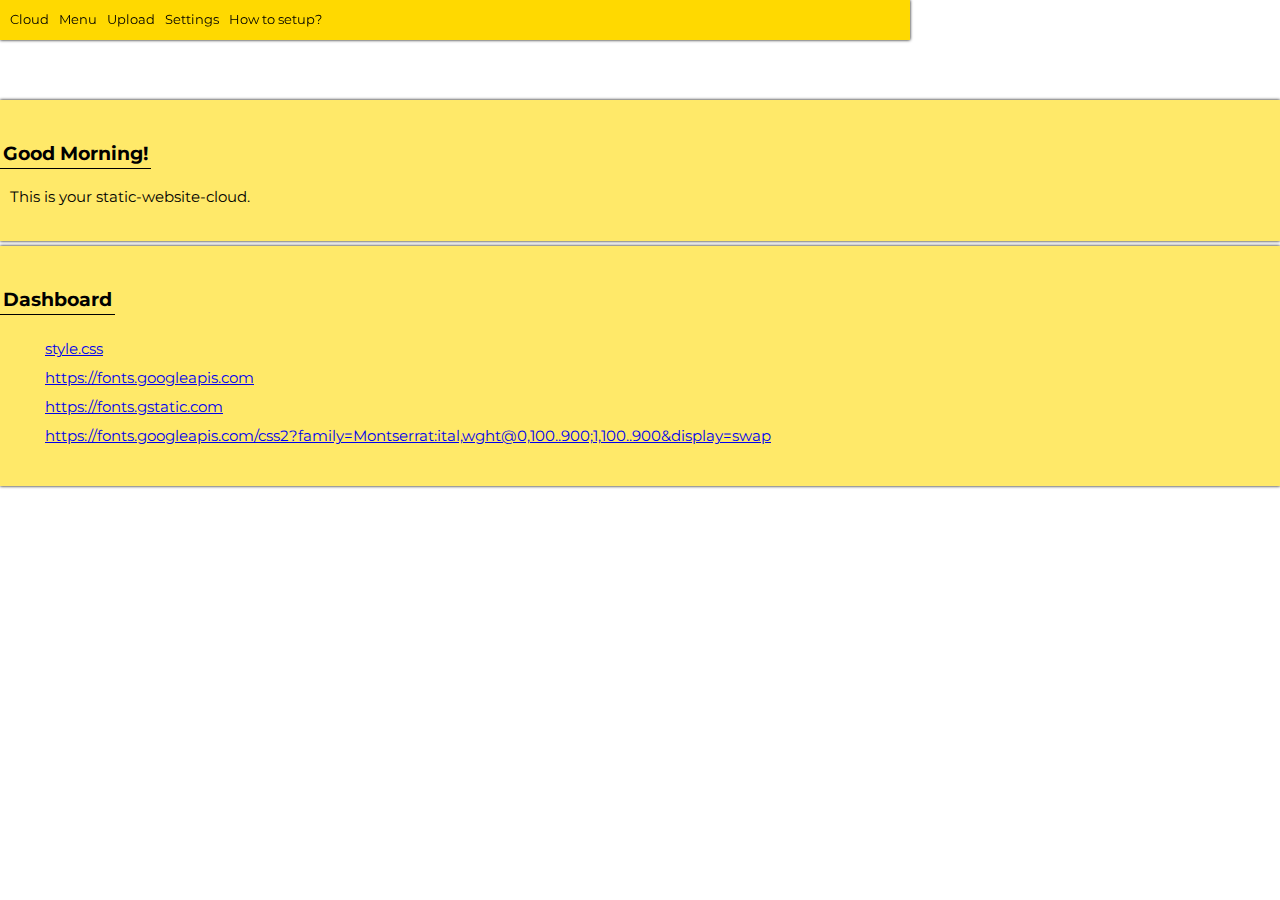
==== password/index.html @ 26ace3c0 "updating /password" ====
<!DOCTYPE html>
<html>
    <head>
        <meta charset="utf-8">
        <meta http-equiv="X-UA-Compatible" content="IE=edge">
        <title></title>
        <meta name="description" content="">
        <meta name="viewport" content="width=device-width, initial-scale=1">
        <link rel="stylesheet" href="style.css">

<link rel="preconnect" href="https://fonts.googleapis.com">
<link rel="preconnect" href="https://fonts.gstatic.com" crossorigin>
<link href="https://fonts.googleapis.com/css2?family=Montserrat:ital,wght@0,100..900;1,100..900&display=swap" rel="stylesheet">    
</head>
    <body>

        <div class="container" id="start-site">
            <h3>Good Morning!</h3>
            <p>This is your static-website-cloud.</p>
        </div>
        <div class="container">
            <h3>Dashboard</h3>
            <ul id="fileList"></ul>

            <div id="fileViewer"></div>
        </div>




        <div class="task">
            <form action=""><button>Cloud</button></form>
            <button>Menu</button>
            <button>Upload</button>
            <button>Settings</button>
            <button>How to setup?</button>
        </div>
        <script>
            // Pfad zu deinem Ordner
            const folderPath = '/';
    
            // Funktion zum Laden der Dateien
            function loadFiles() {
                fetch(folderPath)
                    .then(response => response.text())
                    .then(text => {
                        // Extrahiere Dateinamen aus dem HTML-Inhalt
                        const filenames = text.match(/href="([^"]+)"/g).map(match => match.slice(6, -1));
                        const fileList = document.getElementById('fileList');
    
                        // Füge jeden Dateinamen als Link zur Liste hinzu
                        filenames.forEach(filename => {
                            const listItem = document.createElement('li');
                            const link = document.createElement('a');
                            link.href = folderPath + '/' + filename;
                            link.textContent = filename;
                            link.addEventListener('click', function(event) {
                                event.preventDefault();
                                openFile(folderPath + '/' + filename);
                            });
                            listItem.appendChild(link);
                            fileList.appendChild(listItem);
                        });
                    });
            }
    
            // Funktion zum Öffnen von Dateien
            function openFile(filePath) {
                const fileViewer = document.getElementById('fileViewer');
                fileViewer.innerHTML = ''; // Lösche vorherige Inhalte
    
                // Überprüfe Dateityp und handle entsprechend
                if (filePath.match(/\.(jpeg|jpg|png|gif)$/i)) {
                    // Bilddatei: Zeige sie im Browser an
                    const image = document.createElement('img');
                    image.src = filePath;
                    fileViewer.appendChild(image);
                } else {
                    // Andere Dateitypen: Lade die Datei herunter
                    const downloadLink = document.createElement('a');
                    downloadLink.href = filePath;
                    downloadLink.textContent = 'Datei herunterladen';
                    fileViewer.appendChild(downloadLink);
                }
            }
    
            // Lade die Dateien, wenn die Seite geladen ist
            window.onload = loadFiles;
        </script>
    </body>
</html>
---- password/style.css ----
body {
    margin: 0;
    font-family: 'Holtwood One SC';
}
.task {
    background-color: rgb(255, 217, 0);
    padding: 5px;
    box-shadow: 0 0 3px black;
    position: fixed;
    top: 0;
    left: 0;
    width: 100vh;
    display: flex;
}
.task button {
    background-color: transparent;
    border-width: 0px 0px 2px 0px;
    border-style: dashed;
    border-color: transparent;
    border-radius: 5px;
    padding: 5px;
    box-shadow: 0 0 3px transparent;
    color: black;
    height: 30px;
    cursor: pointer;
    transition: 0.3s;
    font-family: 'Montserrat';
}
.task button:hover {
    border-color: rgba(0, 0, 0, 0.363);
    box-shadow: 0 0 3px black;
}
.task button:active {
    border-color: black;
    background-color: rgba(255, 255, 255, 0.418);
}
#start-site {
    margin-top: 100px;
}
.container {
    width: 100%;
    height: max-content;
    background-color: rgba(255, 217, 0, 0.589);
    border-radius: 0px;
    box-shadow: 0 0 3px;
    padding: 20px 0px 20px 0px;
    margin-top: 5px;
}
.container h3{
    font-family: Montserrat;
    border-style:solid;
    width: max-content;
    padding: 3px;
    border-width: 0px 0px 1px 0px;
}
.container p {
    margin-left: 10px;
    font-family: 'Montserrat';
    font-size: 15px;
}
.container li {
    list-style: none;
    font-family: 'Montserrat';
    font-size: 15px;
    text-decoration: none;
    color: black;
    padding: 5px;
    transition: 0.2s;
    cursor: pointer;
    width: max-content;
}
.container li:hover {
    box-shadow: 0 0 3px black;
}
#fileViewer a {
    font-family: 'Montserrat';
    text-decoration: none;
    padding: 10px;
    border-width: 0px 0px 1px 0px;
    border-style: double;
    border-color: transparent;
    color: black;
    transition: 0.2s;
}
#fileViewer a:hover {
    border-color: black;
}
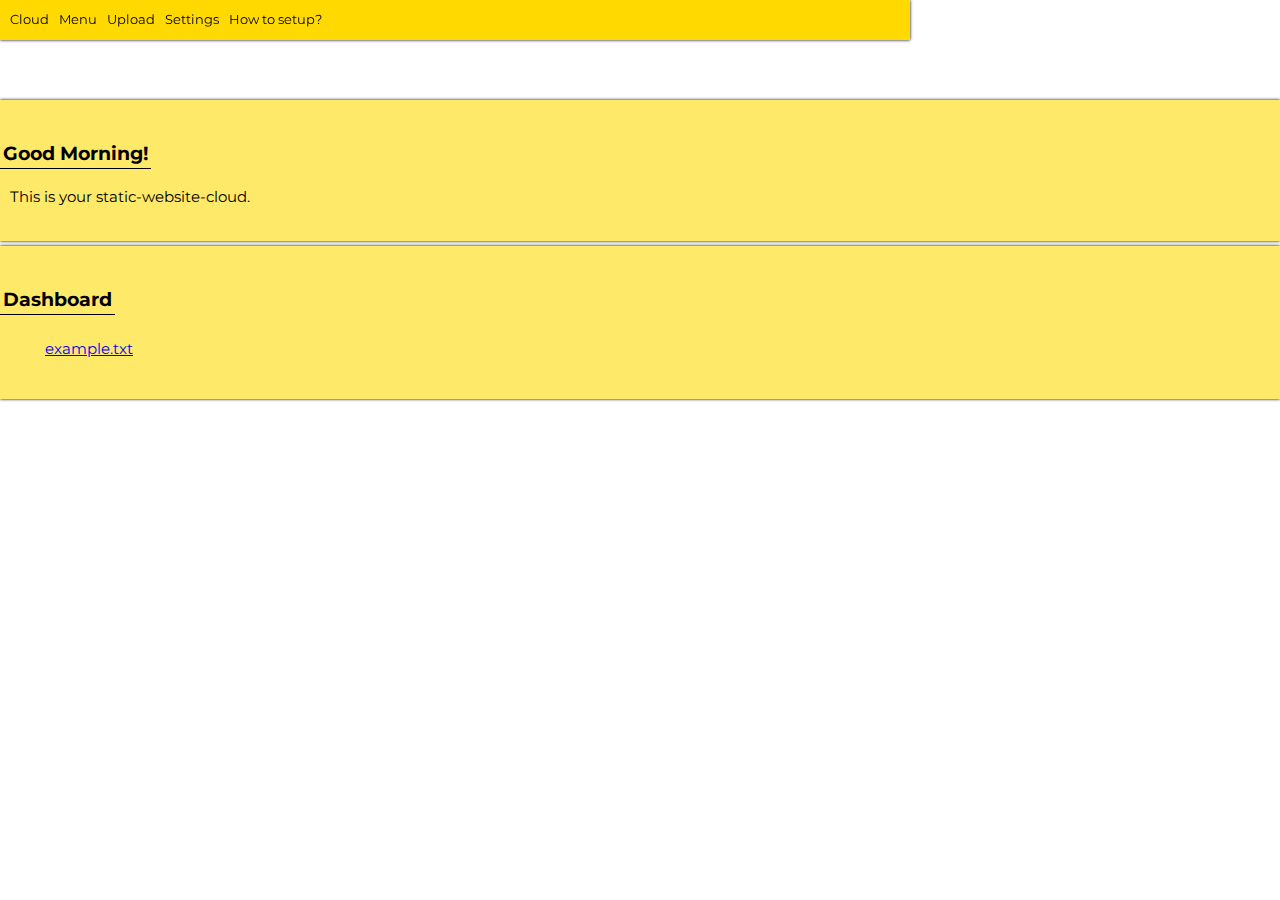
==== commit 42a8194e: "example.txt" ====
--- a/password/index.html
+++ b/password/index.html
@@ -37,7 +37,7 @@
         </div>
         <script>
             // Pfad zu deinem Ordner
-            const folderPath = '/';
+            const folderPath = 'files';
     
             // Funktion zum Laden der Dateien
             function loadFiles() {
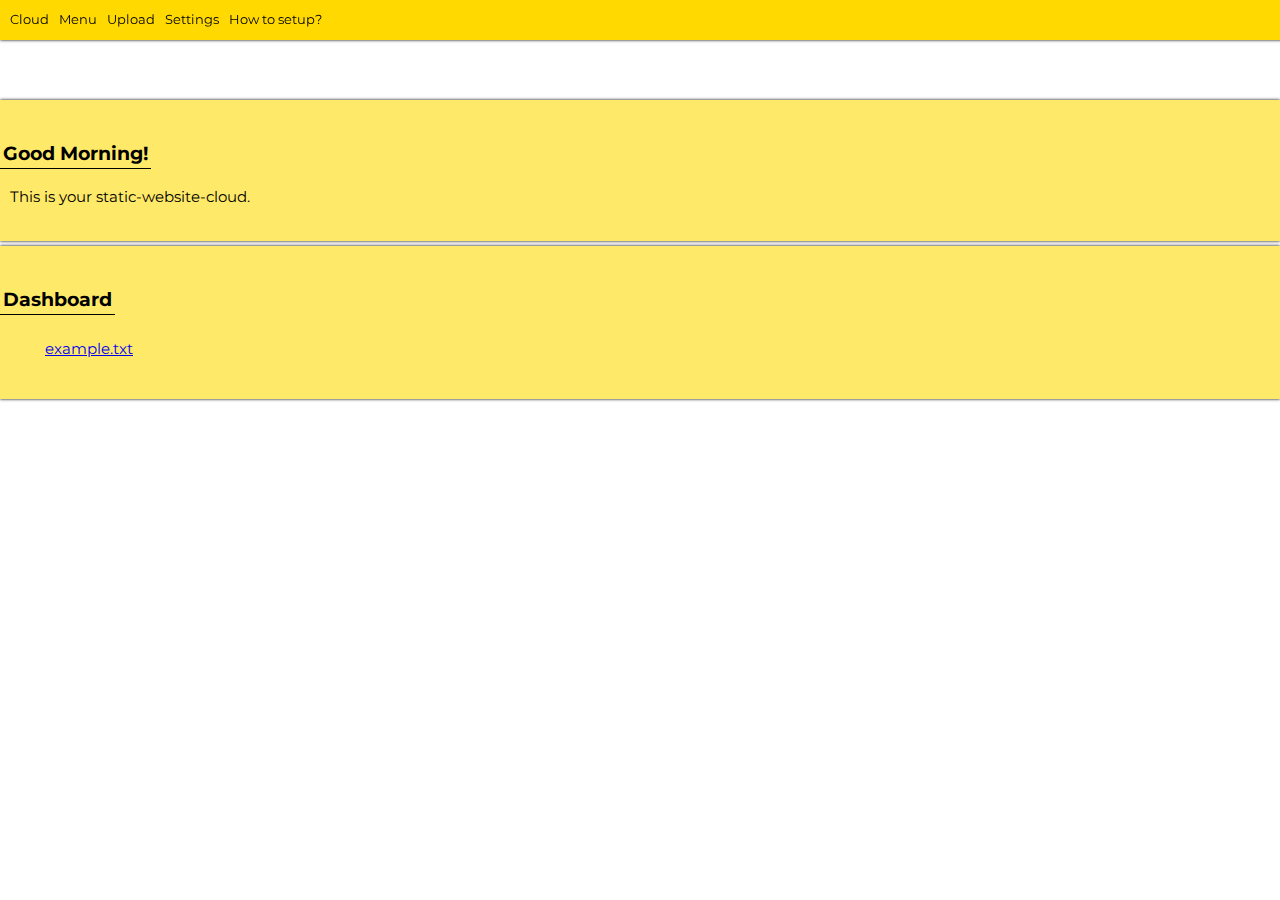
==== commit d75f04ca: "UPDATE" ====
--- a/password/index.html
+++ b/password/index.html
@@ -1,91 +1,121 @@
 <!DOCTYPE html>
 <html>
-    <head>
-        <meta charset="utf-8">
-        <meta http-equiv="X-UA-Compatible" content="IE=edge">
-        <title></title>
-        <meta name="description" content="">
-        <meta name="viewport" content="width=device-width, initial-scale=1">
-        <link rel="stylesheet" href="style.css">
+<head>
+    <meta charset="utf-8">
+    <meta http-equiv="X-UA-Compatible" content="IE=edge">
+    <title></title>
+    <meta name="description" content="">
+    <meta name="viewport" content="width=device-width, initial-scale=1">
+    <link rel="stylesheet" href="style.css">
 
-<link rel="preconnect" href="https://fonts.googleapis.com">
-<link rel="preconnect" href="https://fonts.gstatic.com" crossorigin>
-<link href="https://fonts.googleapis.com/css2?family=Montserrat:ital,wght@0,100..900;1,100..900&display=swap" rel="stylesheet">    
+    <link rel="preconnect" href="https://fonts.googleapis.com">
+    <link rel="preconnect" href="https://fonts.gstatic.com" crossorigin>
+    <link href="https://fonts.googleapis.com/css2?family=Montserrat:ital,wght@0,100..900;1,100..900&display=swap" rel="stylesheet">    
 </head>
-    <body>
+<body>
+    <div class="container" id="start-site">
+        <h3>Good Morning!</h3>
+        <p>This is your static-website-cloud.</p>
+    </div>
+    <div class="container">
+        <h3>Dashboard</h3>
+        <ul id="fileList"></ul>
 
-        <div class="container" id="start-site">
-            <h3>Good Morning!</h3>
-            <p>This is your static-website-cloud.</p>
-        </div>
-        <div class="container">
-            <h3>Dashboard</h3>
-            <ul id="fileList"></ul>
+        <div id="fileViewer"></div>
+    </div>
 
-            <div id="fileViewer"></div>
-        </div>
+    <!-- Formular zum Hochladen von Dateien -->
+    <div class="container" id="UPLOAD" style="display: none;">
+        <button onclick="UPLOAD.style.display='none'" class="close">Close</button>
+        <h3>Upload</h3>
+        <form action="upload.php" method="post" enctype="multipart/form-data">
+            <input type="file" name="file" id="insert-file-btn">
+            <input type="submit" value="Datei hochladen" id="upload-file-btn">
+        </form>
 
+    </div>
 
+    <div class="task">
+        <form action=""><button>Cloud</button></form>
+        <button>Menu</button>
+        <button onclick="UPLOAD.style.display='block'">Upload</button>
+        <button>Settings</button>
+        <button>How to setup?</button>
+    </div>
 
+    <script>
+        // Pfad zu deinem Ordner
+        const folderPath = 'files';
 
-        <div class="task">
-            <form action=""><button>Cloud</button></form>
-            <button>Menu</button>
-            <button>Upload</button>
-            <button>Settings</button>
-            <button>How to setup?</button>
-        </div>
-        <script>
-            // Pfad zu deinem Ordner
-            const folderPath = 'files';
-    
-            // Funktion zum Laden der Dateien
-            function loadFiles() {
-                fetch(folderPath)
-                    .then(response => response.text())
-                    .then(text => {
-                        // Extrahiere Dateinamen aus dem HTML-Inhalt
-                        const filenames = text.match(/href="([^"]+)"/g).map(match => match.slice(6, -1));
-                        const fileList = document.getElementById('fileList');
-    
-                        // Füge jeden Dateinamen als Link zur Liste hinzu
-                        filenames.forEach(filename => {
-                            const listItem = document.createElement('li');
-                            const link = document.createElement('a');
-                            link.href = folderPath + '/' + filename;
-                            link.textContent = filename;
-                            link.addEventListener('click', function(event) {
-                                event.preventDefault();
-                                openFile(folderPath + '/' + filename);
-                            });
-                            listItem.appendChild(link);
-                            fileList.appendChild(listItem);
+        // Funktion zum Laden der Dateien
+        function loadFiles() {
+            fetch(folderPath)
+                .then(response => response.text())
+                .then(text => {
+                    // Extrahiere Dateinamen aus dem HTML-Inhalt
+                    const filenames = text.match(/href="([^"]+)"/g).map(match => match.slice(6, -1));
+                    const fileList = document.getElementById('fileList');
+
+                    // Füge jeden Dateinamen als Link zur Liste hinzu
+                    filenames.forEach(filename => {
+                        const listItem = document.createElement('li');
+                        const link = document.createElement('a');
+                        link.href = folderPath + '/' + filename;
+                        link.textContent = filename;
+                        link.addEventListener('click', function(event) {
+                            event.preventDefault();
+                            openFile(folderPath + '/' + filename);
                         });
+                        listItem.appendChild(link);
+                        fileList.appendChild(listItem);
                     });
+                });
+        }
+
+        // Funktion zum Öffnen von Dateien
+        function openFile(filePath) {
+            const fileViewer = document.getElementById('fileViewer');
+            fileViewer.innerHTML = ''; // Lösche vorherige Inhalte
+
+            // Überprüfe Dateityp und handle entsprechend
+            if (filePath.match(/\.(jpeg|jpg|png|gif)$/i)) {
+                // Bilddatei: Zeige sie im Browser an
+                const image = document.createElement('img');
+                image.src = filePath;
+                fileViewer.appendChild(image);
+            } else {
+                // Andere Dateitypen: Lade die Datei herunter
+                const downloadLink = document.createElement('a');
+                downloadLink.href = filePath;
+                downloadLink.textContent = 'Datei herunterladen';
+                fileViewer.appendChild(downloadLink);
             }
-    
-            // Funktion zum Öffnen von Dateien
-            function openFile(filePath) {
-                const fileViewer = document.getElementById('fileViewer');
-                fileViewer.innerHTML = ''; // Lösche vorherige Inhalte
-    
-                // Überprüfe Dateityp und handle entsprechend
-                if (filePath.match(/\.(jpeg|jpg|png|gif)$/i)) {
-                    // Bilddatei: Zeige sie im Browser an
-                    const image = document.createElement('img');
-                    image.src = filePath;
-                    fileViewer.appendChild(image);
-                } else {
-                    // Andere Dateitypen: Lade die Datei herunter
-                    const downloadLink = document.createElement('a');
-                    downloadLink.href = filePath;
-                    downloadLink.textContent = 'Datei herunterladen';
-                    fileViewer.appendChild(downloadLink);
-                }
+        }
+
+        // Lade die Dateien, wenn die Seite geladen ist
+        window.onload = loadFiles;
+
+        // Funktion zum Hochladen von Dateien
+        document.getElementById('uploadForm').addEventListener('submit', function(event) {
+            event.preventDefault();
+            const formData = new FormData();
+            const files = document.getElementById('fileInput').files;
+            for (let i = 0; i < files.length; i++) {
+                formData.append('files[]', files[i]);
             }
-    
-            // Lade die Dateien, wenn die Seite geladen ist
-            window.onload = loadFiles;
-        </script>
-    </body>
-</html>+            fetch(folderPath + '/upload', {
+                method: 'POST',
+                body: formData
+            })
+            .then(response => response.json())
+            .then(data => {
+                console.log(data);
+                loadFiles(); // Aktualisiere die Dateiliste nach dem Hochladen
+            })
+            .catch(error => {
+                console.error('Fehler beim Hochladen der Dateien:', error);
+            });
+        });
+    </script>
+</body>
+</html>
--- a/password/style.css
+++ b/password/style.css
@@ -1,3 +1,12 @@
+html { 
+    background: url("https://wallpapercave.com/wp/wp5812312.jpg") no-repeat center center fixed; 
+    -webkit-background-size: cover;
+    -moz-background-size: cover;
+    -o-background-size: cover;
+    background-size: cover;
+    backdrop-filter: blur(10px);
+    scroll-behavior: smooth;
+  }
 body {
     margin: 0;
     font-family: 'Holtwood One SC';
@@ -9,7 +18,7 @@
     position: fixed;
     top: 0;
     left: 0;
-    width: 100vh;
+    width: 100%;
     display: flex;
 }
 .task button {
@@ -84,4 +93,42 @@
 }
 #fileViewer a:hover {
     border-color: black;
+}
+.close {
+    background-color: rgb(255, 217, 0);
+    padding: 5px;
+    border-radius: 0px 5px 5px 0px;
+    border-width: 0px;
+    cursor: pointer;
+}
+img {
+    height: 250px;
+    border-radius: 5px;
+    margin-left: 5px;
+}
+#insert-file-btn {
+    padding: 5px;
+    border-radius: 5px;
+    border-width: 0px;
+    background-color: transparent;
+    transition: 0.2s;
+    cursor: pointer;
+    font-size: 15px;
+    font-family: 'Montserrat';
+}
+#insert-file-btn:hover {
+    background-color: rgba(255, 255, 255, 0.418);
+}
+#upload-file-btn {
+    padding: 5px;
+    border-radius: 5px;
+    border-width: 0px;
+    background-color: transparent;
+    transition: 0.2s;
+    cursor: pointer;
+    font-size: 15px;
+    font-family: 'Montserrat';
+}
+#upload-file-btn:hover {
+    background-color: rgba(255, 255, 255, 0.418);
 }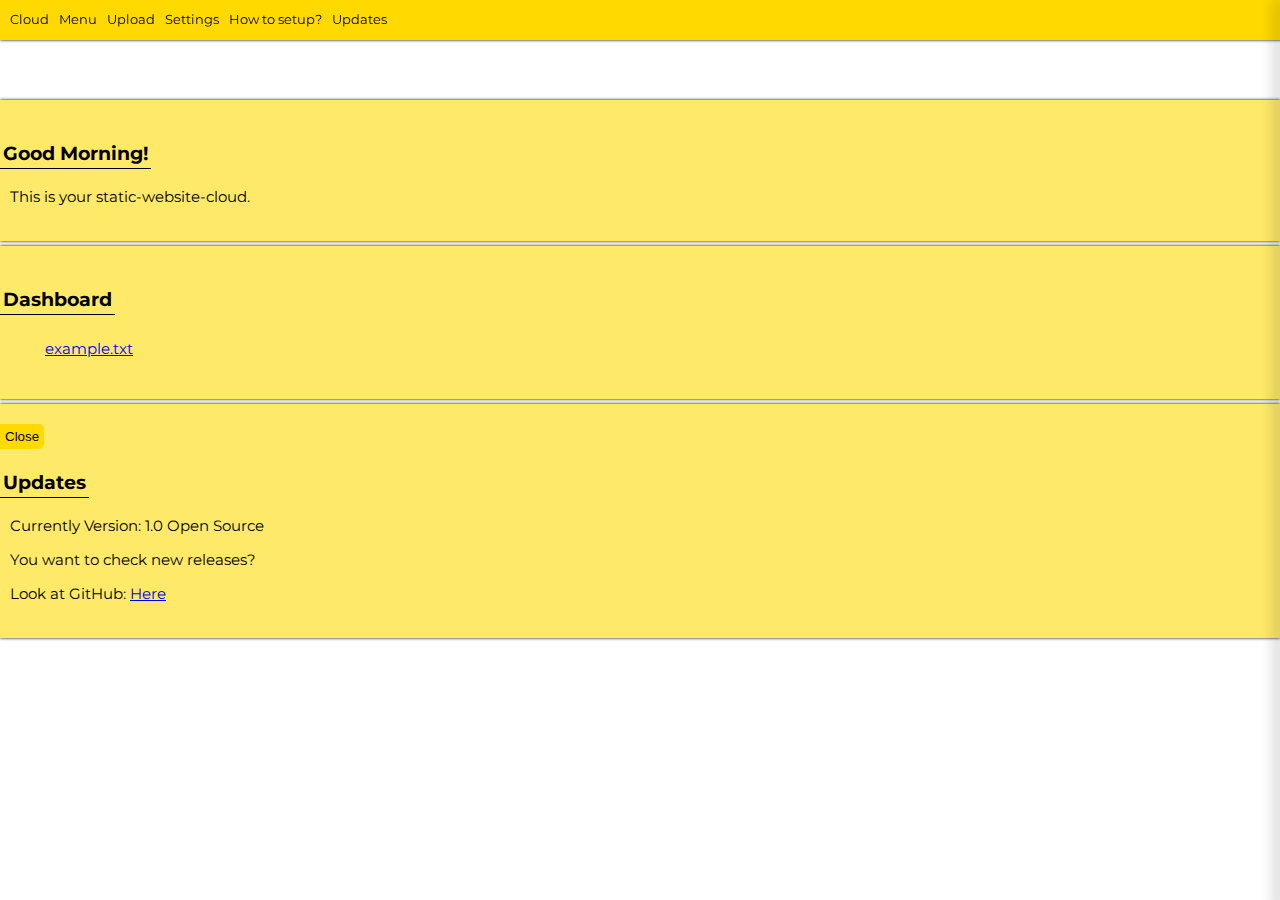
==== commit c8cddad5: "NEW" ====
--- a/password/index.html
+++ b/password/index.html
@@ -11,6 +11,7 @@
     <link rel="preconnect" href="https://fonts.googleapis.com">
     <link rel="preconnect" href="https://fonts.gstatic.com" crossorigin>
     <link href="https://fonts.googleapis.com/css2?family=Montserrat:ital,wght@0,100..900;1,100..900&display=swap" rel="stylesheet">    
+    <link rel="stylesheet" href="https://fonts.googleapis.com/css2?family=Material+Symbols+Outlined:opsz,wght,FILL,GRAD@20..48,100..700,0..1,-50..200" />
 </head>
 <body>
     <div class="container" id="start-site">
@@ -29,18 +30,61 @@
         <button onclick="UPLOAD.style.display='none'" class="close">Close</button>
         <h3>Upload</h3>
         <form action="upload.php" method="post" enctype="multipart/form-data">
-            <input type="file" name="file" id="insert-file-btn">
+            <input type="file" name="file" id="insert-file-btn" draggable="true">
+            
             <input type="submit" value="Datei hochladen" id="upload-file-btn">
         </form>
 
     </div>
 
+    <div class="container" id="SETUP" style="display: none;">
+        <button onclick="SETUP.style.display='none'" class="close">Close</button>
+        <h3>Setup</h3>
+        <p>1 - Download the .zip-file from Github <a href="https://github.com/n-km/Home-FileWeb/archive/refs/heads/main.zip" target="_blank">Here</a></p>
+        <p>2 - Download XAMPP</p>
+        <p>3 - unzip the file and save it in C:/xampp/htdocs/</p>
+        <p>4 - rename the ordner to cloud</p>
+        <p>5 - start xampp and start the apache service</p>
+        <p>6 - go on your browser and type <a href="https://localhost/cloud">https://localhost/cloud</a></p>
+        <p>7 - Your Home-Cloud is ready!</p>
+
+        <h3>You want start it from your mobile?</h3>
+        <p>1 - You have to follow the top steps</p>
+        <p>2 - Search on your computer 'cmd'</p>
+        <p>3 - write the command 'hostname'</p>
+        <p>4 - Now put your smartphone and go to your browser</p>
+        <p>5 - Type in: https://(your hostname)/cloud</p>
+        <p>6 - Have Fun!</p>
+    </div>
+
+    <div class="container" id="UPDATES">
+        <button onclick="UPDATES.style.display='none'" class="close">Close</button>
+        <h3>Updates</h3>
+        <p>Currently Version: 1.0 Open Source</p>
+        <p>You want to check new releases?</p>
+        <p>Look at GitHub: <a href="https://github.com/n-km/Home-FileWeb">Here</a></p>
+    </div>
+
     <div class="task">
+        <form action=""><button>Cloud</button></form>
+        <button>Menu</button>
+        <button onclick="UPLOAD.style.display= 'block'">Upload</button>
+        <button>Settings</button>
+        <button onclick="SETUP.style.display= 'block'">How to setup?</button>
+        <button onclick="UPDATES.style.display = 'block'">Updates</button>
+    </div>
+
+    <div class="menu-button" onclick="SIDEBAR.style.transform = 'translate(0, 0)'">
+        <span class="material-symbols-outlined" style="font-size: 25px;">menu</span>
+    </div>
+    <div class="sidebar" id="SIDEBAR">
+        <button><span class="material-symbols-outlined" onclick="SIDEBAR.style.transform = 'translate(100%, 0)'">close</span></button>
         <form action=""><button>Cloud</button></form>
         <button>Menu</button>
         <button onclick="UPLOAD.style.display='block'">Upload</button>
         <button>Settings</button>
-        <button>How to setup?</button>
+        <button onclick="SETUP.style.display='block'">How to setup?</button>
+        <button>Updates</button>
     </div>
 
     <script>
--- a/password/style.css
+++ b/password/style.css
@@ -107,6 +107,25 @@
     margin-left: 5px;
 }
 #insert-file-btn {
+    padding: 20px;
+    border-radius: 0px;
+    border-width: 1px;
+    border-style:none;
+    background-color: white;
+    background-repeat: no-repeat;
+    background-size: cover;
+    transition: 0.2s;
+    cursor: pointer;
+    font-size: 15px;
+    font-family: 'Montserrat';
+    height: 250px;
+    margin-left: 5px;
+}
+#insert-file-btn:hover {
+    background-color: rgba(255, 255, 255, 0.7);
+    box-shadow: 0 0 3px black;
+}
+#upload-file-btn {
     padding: 5px;
     border-radius: 5px;
     border-width: 0px;
@@ -115,20 +134,70 @@
     cursor: pointer;
     font-size: 15px;
     font-family: 'Montserrat';
-}
-#insert-file-btn:hover {
-    background-color: rgba(255, 255, 255, 0.418);
-}
-#upload-file-btn {
-    padding: 5px;
-    border-radius: 5px;
-    border-width: 0px;
+    background-color: white;
+    margin-left: 5px;
+    margin-top: 5px;
+}
+#upload-file-btn:hover {
+    box-shadow: 0 0 3px black;
+}
+
+.menu-button {
+    position: fixed;
+    top: 5px;
+    right: 5px;
+    background-color: rgb(255, 217, 0);
+    padding: 10px;
+    border-radius: 5px;
+    display: none;
+    transition: 0.2s;
+    font-size: 15px;
+    cursor: pointer;
+}
+.sidebar {
+    position: fixed;
+    top: 0;
+    right: 0;
+    height: 100vh;
+    width: 250px;
+    z-index: 999;
+    display: flex;
+    background-color: rgb(255, 217, 0, 0.4);
+    backdrop-filter: blur(10px);
+    flex-direction: column;
+    align-items: flex-start;
+    justify-content: flex-start;
+    padding: 5px;
+    transition: 0.3s;
+    box-shadow: -10px 0 10px rgba(0, 0, 0, 0.1);
+    transform: translate(100%, 0);
+}
+.sidebar button {
+    padding: 10px;
+    font-size: 20px;
     background-color: transparent;
-    transition: 0.2s;
-    cursor: pointer;
-    font-size: 15px;
-    font-family: 'Montserrat';
-}
-#upload-file-btn:hover {
-    background-color: rgba(255, 255, 255, 0.418);
-}+    border-width: 0px 0px 2px 0px;
+    border-color: transparent;
+    border-style: outset;
+    font-family: 'Montserrat';
+    transition: 0.2s;
+    cursor: pointer;
+}
+.sidebar button:hover {
+    border-color: black;
+}
+
+@media(max-width: 800px) {
+    .task {
+        display: none;
+    }
+    .menu-button {
+        display: block;
+    }
+    #insert-file-btn {
+        height: fit-content;
+        width: 300px;
+    }
+    }
+    
+    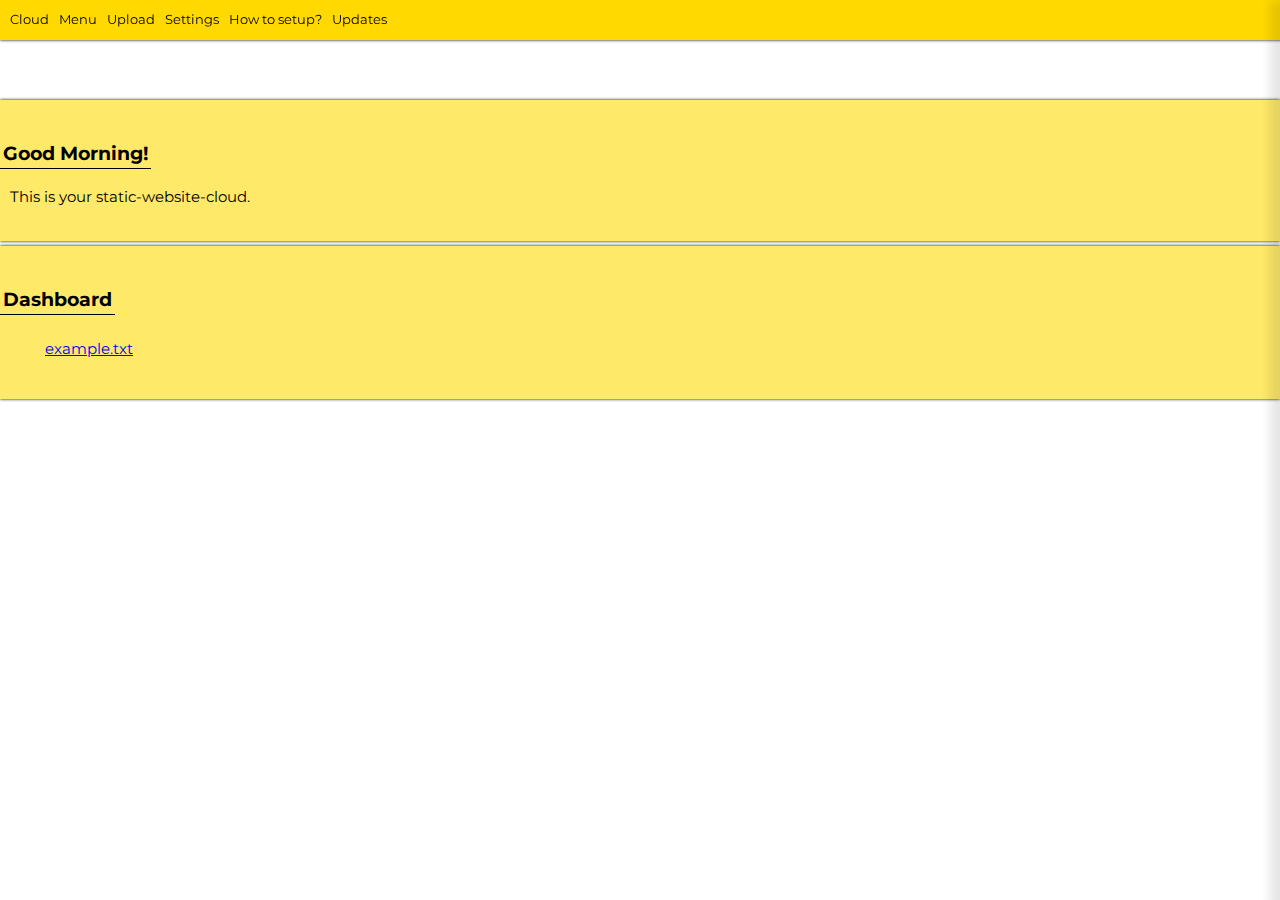
==== commit 62b335e6: "Road to Release" ====
--- a/password/index.html
+++ b/password/index.html
@@ -57,7 +57,7 @@
         <p>6 - Have Fun!</p>
     </div>
 
-    <div class="container" id="UPDATES">
+    <div class="container" id="UPDATES" style="display: none;">
         <button onclick="UPDATES.style.display='none'" class="close">Close</button>
         <h3>Updates</h3>
         <p>Currently Version: 1.0 Open Source</p>
@@ -84,7 +84,7 @@
         <button onclick="UPLOAD.style.display='block'">Upload</button>
         <button>Settings</button>
         <button onclick="SETUP.style.display='block'">How to setup?</button>
-        <button>Updates</button>
+        <button onclick="UPDATES.style.display = 'block'">Updates</button>
     </div>
 
     <script>
